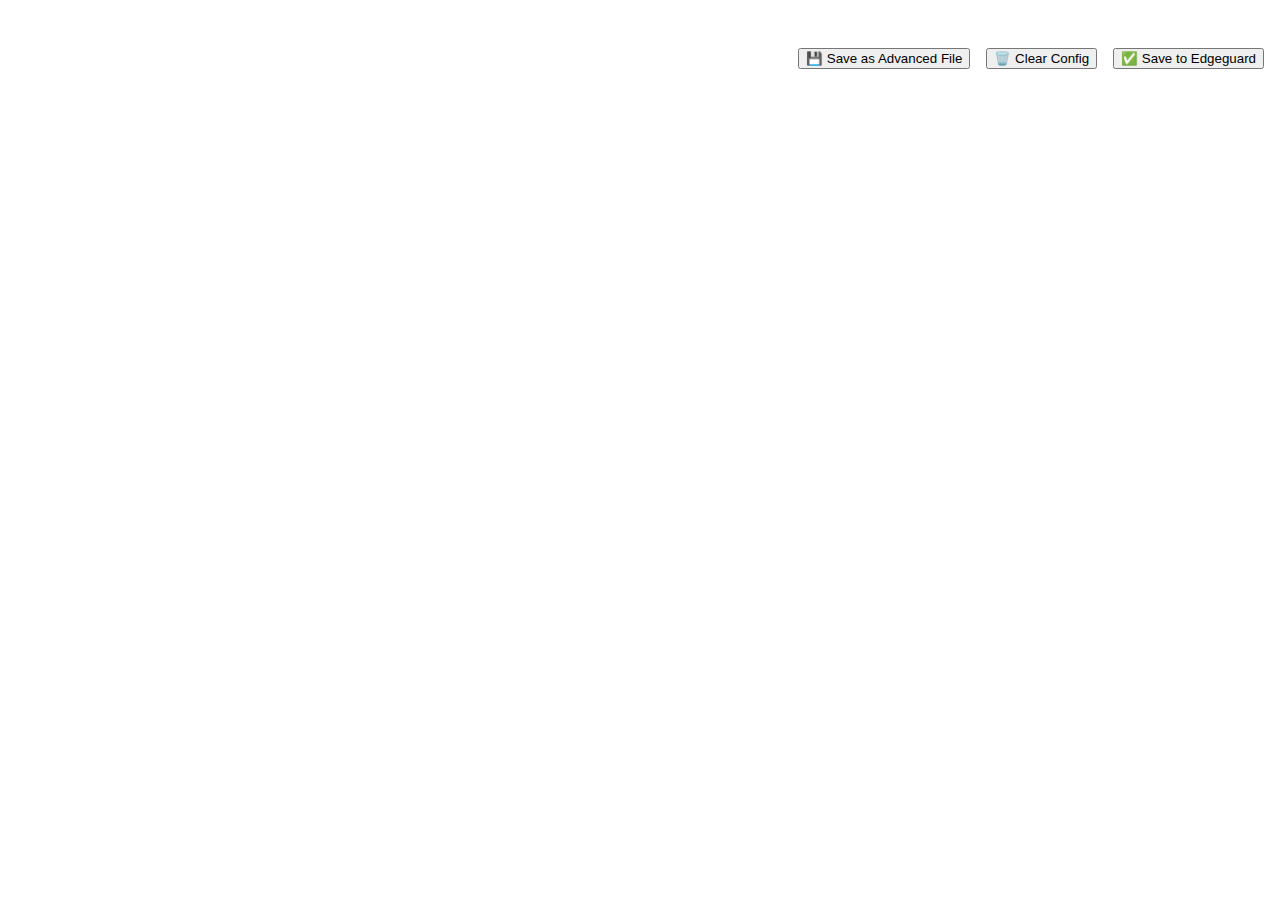
==== index.html @ 6dd6955b "Rename wizard.html to index.html" ====
<!DOCTYPE html>
<html>
  <head>
    <meta charset="utf-8" />
    <title>Wizard</title>
    <link rel="stylesheet" href="wizard.css" />
    <script type="text/javascript">
      // Sets up the WASM printf to be captured properly
      let dataBlob;
      var Module = typeof Module != "undefined" ? Module : {};
      Module.preRun = [];
      Module.postRun = [];
      Module.print = (printOutput) => {
        dataBlob = printOutput.split(",");
      };
      Module.onRuntimeInitialized = () => {
        window.buildEdgeguardConfigBlob = Module.cwrap("buildguard", null, [
          "string",
        ]);
      };
    </script>
  </head>
  <body>
    <div id="wizard-wrapper">
      <header id="title"></header>
      <div id="config-wrapper">
        <!--The rest of the markup here is added by ComponentGroup-->
        <div id="directions-wrapper">
          <p id="directions"></p>
          <div id="number-value-wrapper" class="hidden">
            <label for="number-value-input"
              ><span id="number-input-value">75</span>%</label
            >
            <input type="range" value="75" id="number-value-input" />
            <p>
              ⬅️ / ➡️ Move Slider.
              <br />
              ENTER To Save
            </p>
            <button id="number-value-save">Save</button>
          </div>
          <div id="multi-value-wrapper" class="hidden">
            <ol id="multi-input-values"></ol>
          </div>
        </div>
      </div>

      <footer id="profile-options">
        <button id="deploy-config">✅ Save to Edgeguard</button>
        <button id="delete-config">🗑️ Clear Config</button>
        <button id="save-to-file">💾 Save as Advanced File</button>
      </footer>
    </div>
    <script src="wizard.js" type="module"></script>
    <script
      type="text/javascript"
      src="shared/hardware/config-generator-wasm/config-generator.js"
    ></script>
  </body>
</html>
---- wizard.css ----
.card {
  display: flex;
  flex-direction: column;
  flex-wrap: nowrap;
  align-content: center;
  justify-content: space-around;
  border: 2px solid gray;
  margin: 0.5rem;
  text-align: center;
  min-height: 7.2rem;
  font-size: 1rem;
  width: 5.5rem;
  cursor: pointer;
}

.card.active {
  box-shadow: 0px 0px 9px 4px #f89a35;
}

.card-header {
  border-bottom: 2px solid gray;
  padding-bottom: 0.2rem;
}

.card-body {
  display: flex;
  justify-content: center;
}

.key,
.value {
  display: flex;
  justify-content: center;
  align-items: center;
  width: 56px;
  height: 56px;
  border: 3px solid gray;
  overflow-wrap: anywhere;
  font-family: monospace;
  font-size: 1rem;
}

.card-holder {
  display: flex;
  flex-direction: row;
  flex-wrap: wrap;
  align-content: center;
  justify-content: space-evenly;
}

.config-group-header {
  font-size: 1.4rem;
  text-align: center;
}

#config-wrapper {
  display: flex;
  flex-direction: row;
  justify-content: space-evenly;
  flex-wrap: wrap;
}

#directions-wrapper {
  min-width: 400px;
  display: flex;
  justify-content: center;
  align-items: center;
  flex-direction: column;
  margin: 0;
  padding: 0;
}

/* Because SOCD has longer words, it'll have smaller font size. */
#socd-group .value {
  font-size: 0.9rem;
}

#profile-options {
  position: sticky;
  bottom: 0px;
  display: inline-flex;
  flex-direction: row-reverse;
  background-color: white;
  float: right;
}

#profile-options > * {
  margin: 8px;
}

.error {
  animation: fade 0.8s ease-in-out;
}

.hidden {
  display: none;
}

@keyframes fade {
  0%,
  100% {
    color: inherit;
    box-shadow: 0px 0px 0px 0px red;
  }
  50% {
    color: red;
    box-shadow: 0px 0px 20px 8px red;
  }
}
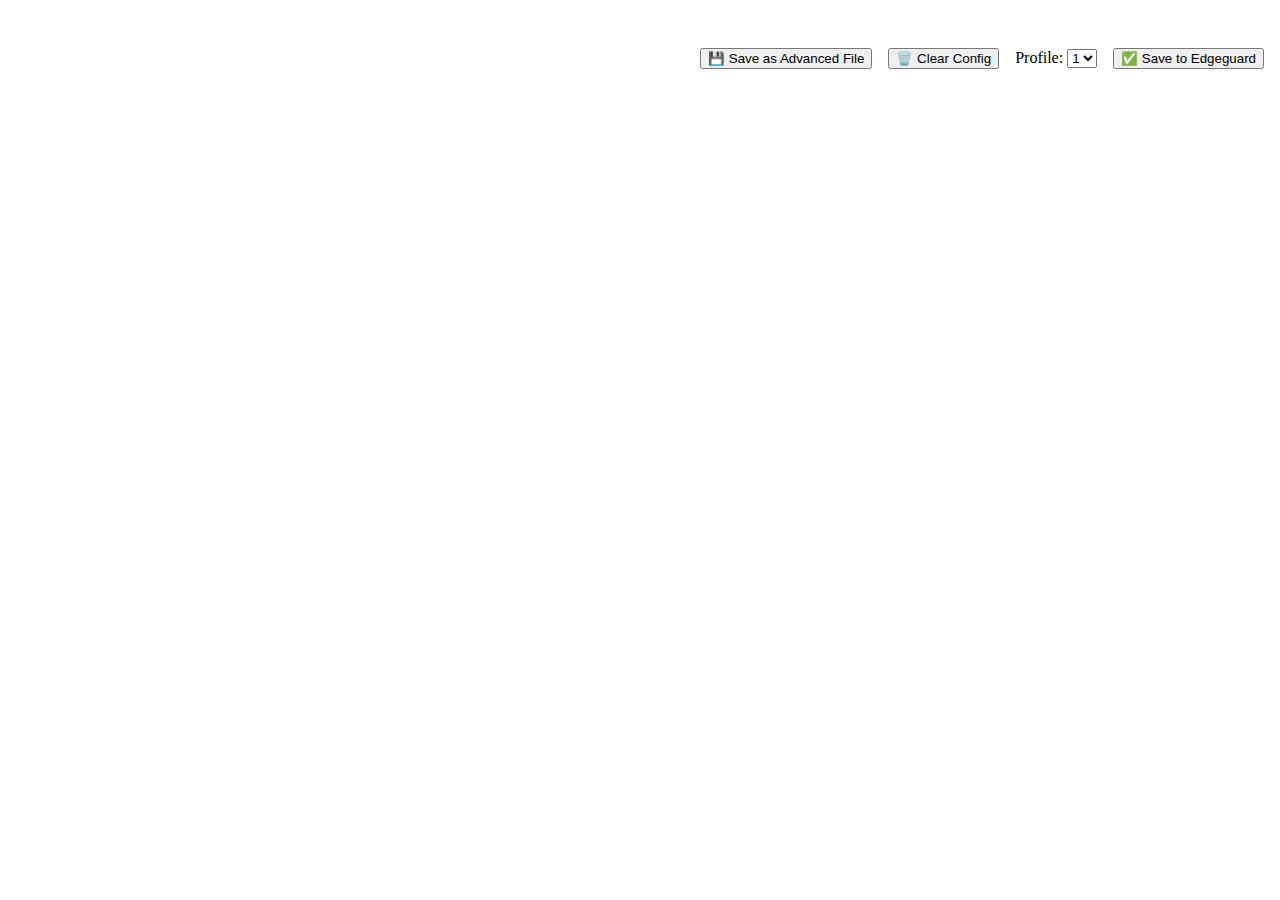
==== commit 6932b7d5: "Add multiple profiles to wizard" ====
--- a/index.html
+++ b/index.html
@@ -2,7 +2,7 @@
 <html>
   <head>
     <meta charset="utf-8" />
-    <title>Wizard</title>
+    <title>keyboard.gg - Wizard Configuration</title>
     <link rel="stylesheet" href="wizard.css" />
     <script type="text/javascript">
       // Sets up the WASM printf to be captured properly
@@ -47,6 +47,15 @@
 
       <footer id="profile-options">
         <button id="deploy-config">✅ Save to Edgeguard</button>
+        <label for="profile-number"
+          >Profile:
+          <select name="profile-number" id="profile-number">
+            <option value="1">1</option>
+            <option value="2">2</option>
+            <option value="3">3</option>
+            <option value="4">4</option>
+          </select></label
+        >
         <button id="delete-config">🗑️ Clear Config</button>
         <button id="save-to-file">💾 Save as Advanced File</button>
       </footer>
--- a/wizard.css
+++ b/wizard.css
@@ -82,6 +82,7 @@
   flex-direction: row-reverse;
   background-color: white;
   float: right;
+  align-items: center;
 }
 
 #profile-options > * {
@@ -89,7 +90,8 @@
 }
 
 .error {
-  animation: fade 0.8s ease-in-out;
+  transition: box-shadow 0.3s ease-in-out;
+  box-shadow: 0px 0px 8px 3px red;
 }
 
 .hidden {
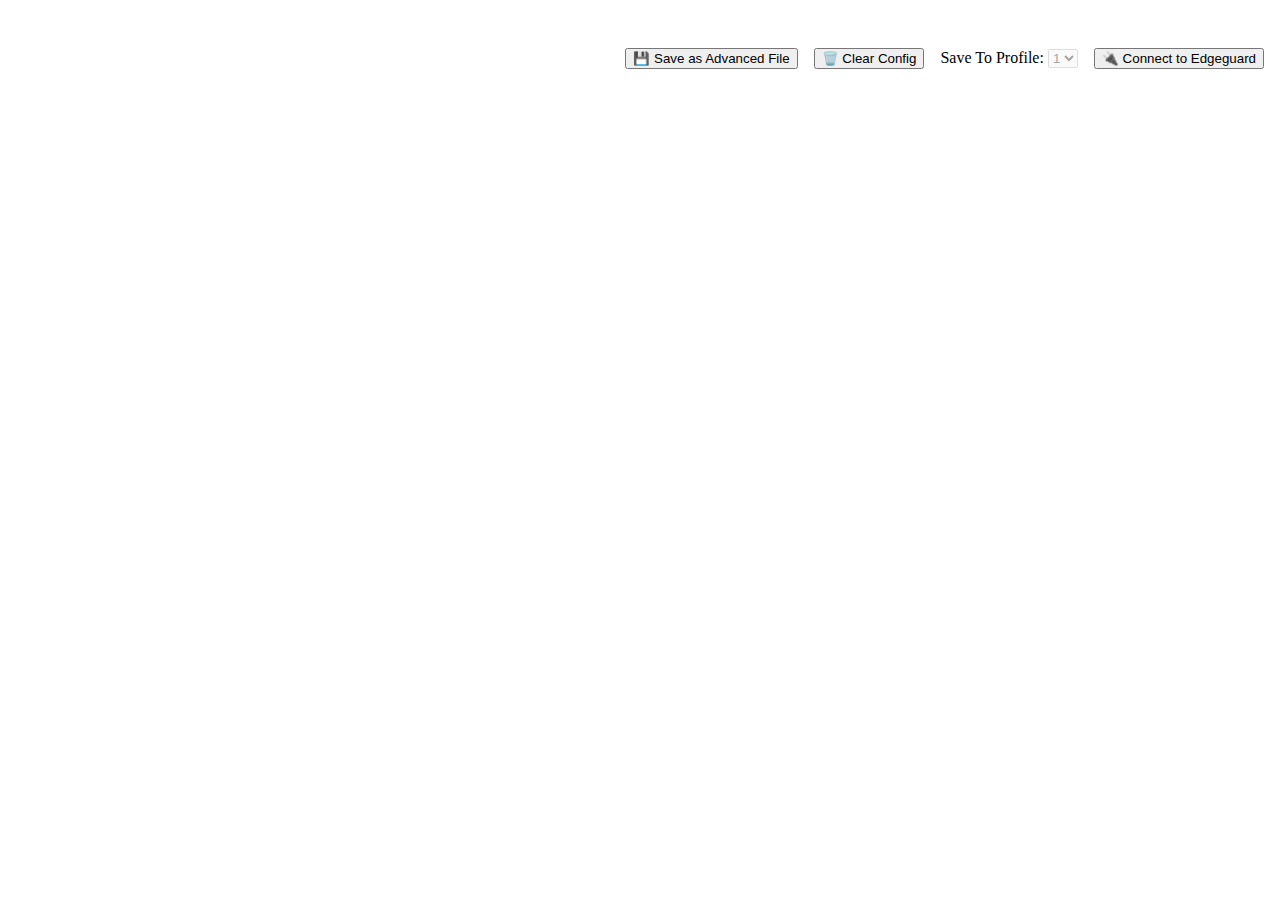
==== commit 4621521a: "Connect to adapter and save to multiple profiles" ====
--- a/index.html
+++ b/index.html
@@ -46,14 +46,17 @@
       </div>
 
       <footer id="profile-options">
-        <button id="deploy-config">✅ Save to Edgeguard</button>
+        <button id="connect-adapter">🔌 Connect to Edgeguard</button>
+        <button id="deploy-config" class="hidden">✅ Save to Edgeguard</button>
         <label for="profile-number"
-          >Profile:
-          <select name="profile-number" id="profile-number">
+          >Save To Profile:
+          <select
+            title="Please connect device to select profile"
+            name="profile-number"
+            id="profile-number"
+            disabled
+          >
             <option value="1">1</option>
-            <option value="2">2</option>
-            <option value="3">3</option>
-            <option value="4">4</option>
           </select></label
         >
         <button id="delete-config">🗑️ Clear Config</button>
--- a/wizard.css
+++ b/wizard.css
@@ -89,6 +89,10 @@
   margin: 8px;
 }
 
+#profile-number:disabled {
+  cursor: not-allowed;
+}
+
 .error {
   transition: box-shadow 0.3s ease-in-out;
   box-shadow: 0px 0px 8px 3px red;
